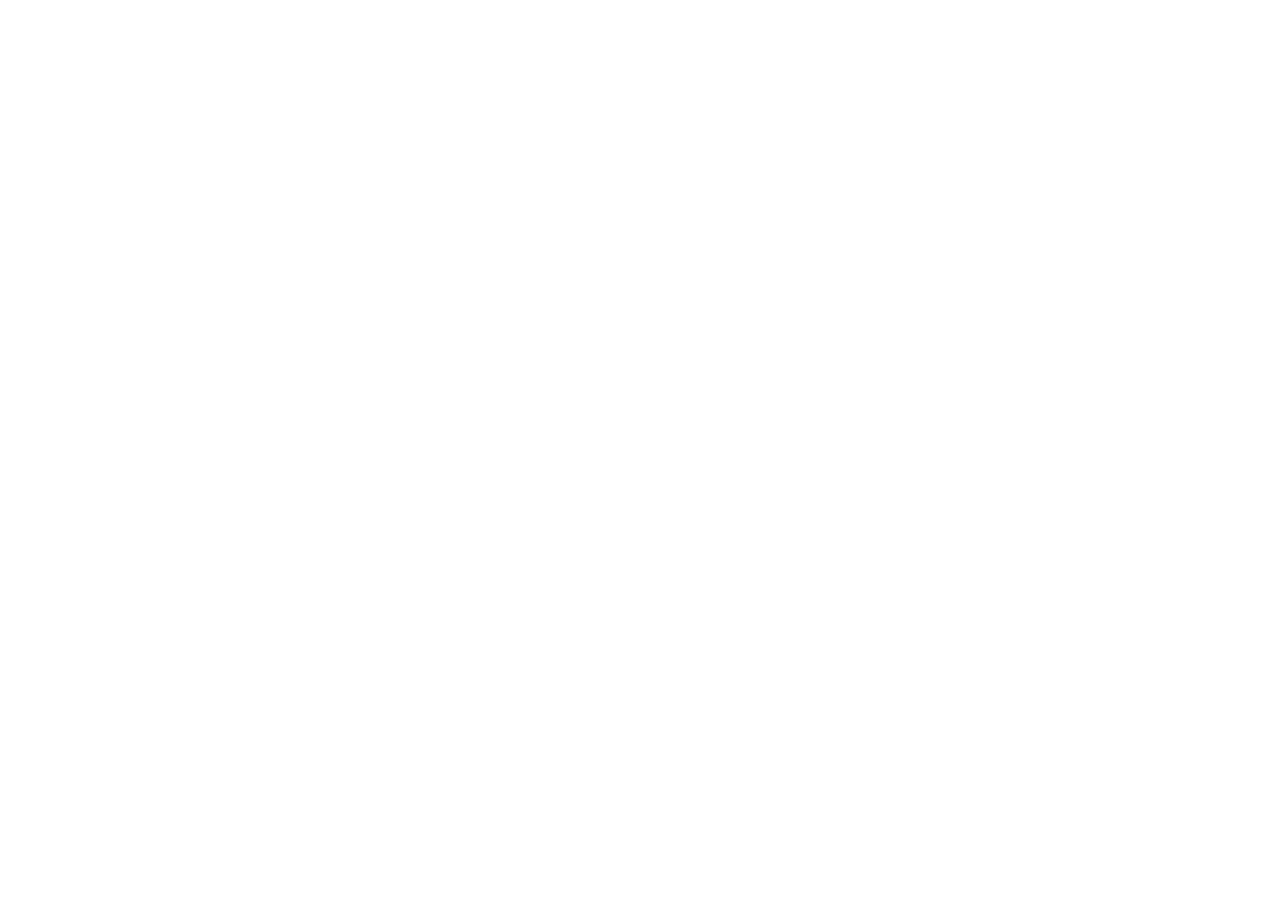
==== docs/index.html @ ffe87773 "initProyect" ====
<!doctype html><html lang="en"><head><meta charset="utf-8"/><link rel="icon" href="/favicon.ico"/><meta name="viewport" content="width=device-width,initial-scale=1"/><meta name="theme-color" content="#000000"/><meta name="description" content="Web site created using create-react-app"/><link rel="apple-touch-icon" href="/logo192.png"/><link rel="manifest" href="/manifest.json"/><link rel="stylesheet" href="https://cdnjs.cloudflare.com/ajax/libs/animate.css/4.1.1/animate.min.css"/><title>GifsExpertApp</title><script defer="defer" src="/static/js/main.e390be1f.js"></script><link href="/static/css/main.2efe9615.css" rel="stylesheet"></head><body><noscript>You need to enable JavaScript to run this app.</noscript><div id="root"></div></body></html>
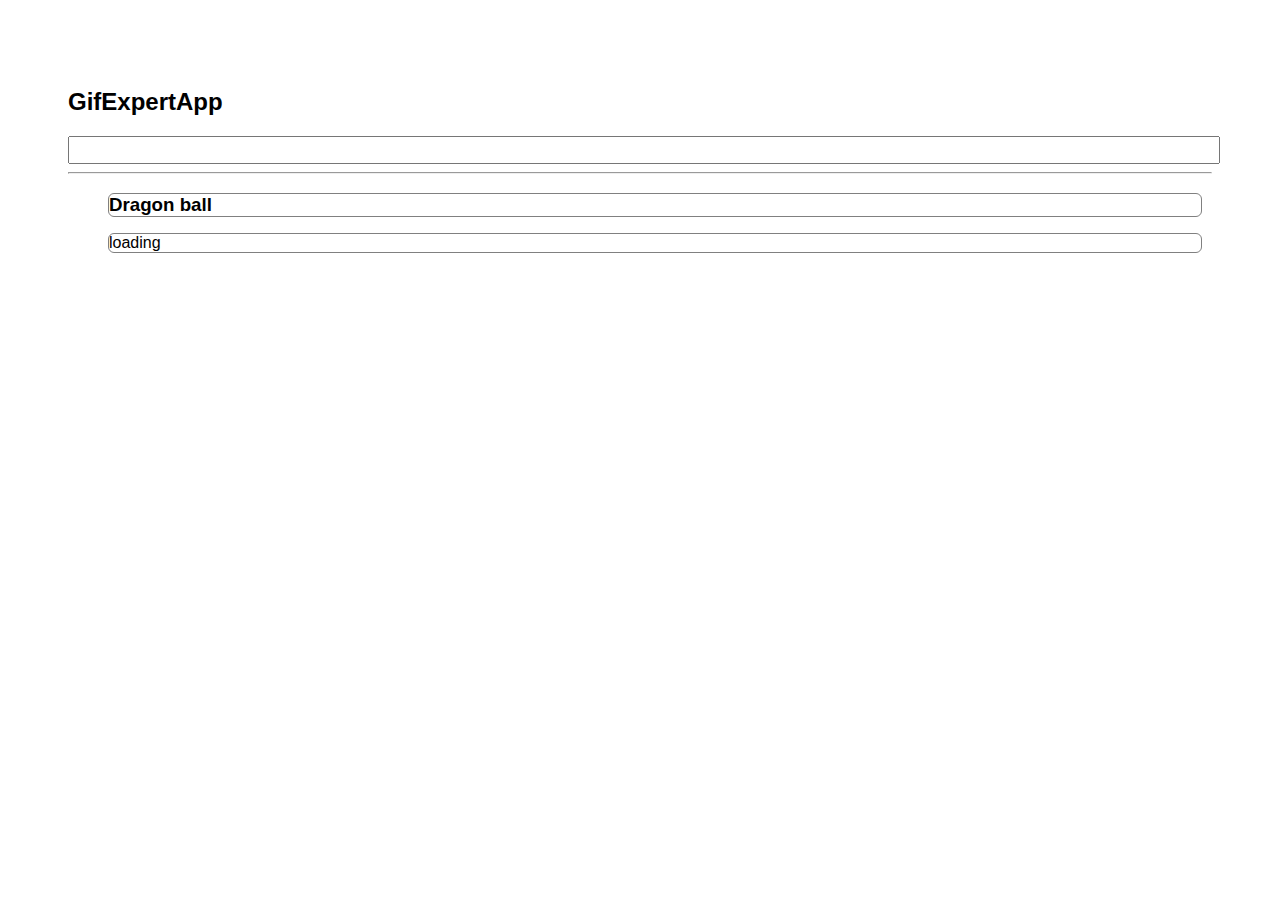
==== commit 78cd2a60: "arreglo" ====
--- a/docs/index.html
+++ b/docs/index.html
@@ -1 +1,22 @@
-<!doctype html><html lang="en"><head><meta charset="utf-8"/><link rel="icon" href="/favicon.ico"/><meta name="viewport" content="width=device-width,initial-scale=1"/><meta name="theme-color" content="#000000"/><meta name="description" content="Web site created using create-react-app"/><link rel="apple-touch-icon" href="/logo192.png"/><link rel="manifest" href="/manifest.json"/><link rel="stylesheet" href="https://cdnjs.cloudflare.com/ajax/libs/animate.css/4.1.1/animate.min.css"/><title>GifsExpertApp</title><script defer="defer" src="/static/js/main.e390be1f.js"></script><link href="/static/css/main.2efe9615.css" rel="stylesheet"></head><body><noscript>You need to enable JavaScript to run this app.</noscript><div id="root"></div></body></html>+<!doctype html>
+<html lang="en">
+    <head>
+        <meta charset="utf-8"/>
+        <link rel="icon" href="./favicon.ico"/>
+        <meta name="viewport" content="width=device-width,initial-scale=1"/>
+        <meta name="theme-color" content="#000000"/>
+        <meta name="description" content="Web site created using create-react-app"/>
+        <link rel="apple-touch-icon" href="./logo192.png"/>
+        <link rel="manifest" href="./manifest.json"/>
+        <link rel="stylesheet" href="https://cdnjs.cloudflare.com/ajax/libs/animate.css/4.1.1/animate.min.css"/>
+        <title>GifsExpertApp</title>
+        <script defer="defer" src="./static/js/main.e390be1f.js">   
+        </script>
+        <link href="./static/css/main.2efe9615.css" rel="stylesheet">
+    </head>
+    <body>
+        <noscript>You need to enable JavaScript to run this app.</noscript>
+        <div id="root">
+        </div>
+    </body>
+    </html>--- a/docs/static/css/main.2efe9615.css
+++ b/docs/static/css/main.2efe9615.css
@@ -0,0 +1,2 @@
+*{font-family:Helvetica,Arial,sans-serif}body{padding:60px}input{color:green;font-size:1.2rem;width:100%}.card-grid{display:flex;flex-direction:row;flex-wrap:wrap}.card{align-content:center;border:1px solid gray;border-radius:6px;margin-bottom:10px;margin-right:10px;overflow:hidden}.card p{padding:5px;text-align:center}.card img{max-height:170px}
+/*# sourceMappingURL=main.2efe9615.css.map*/